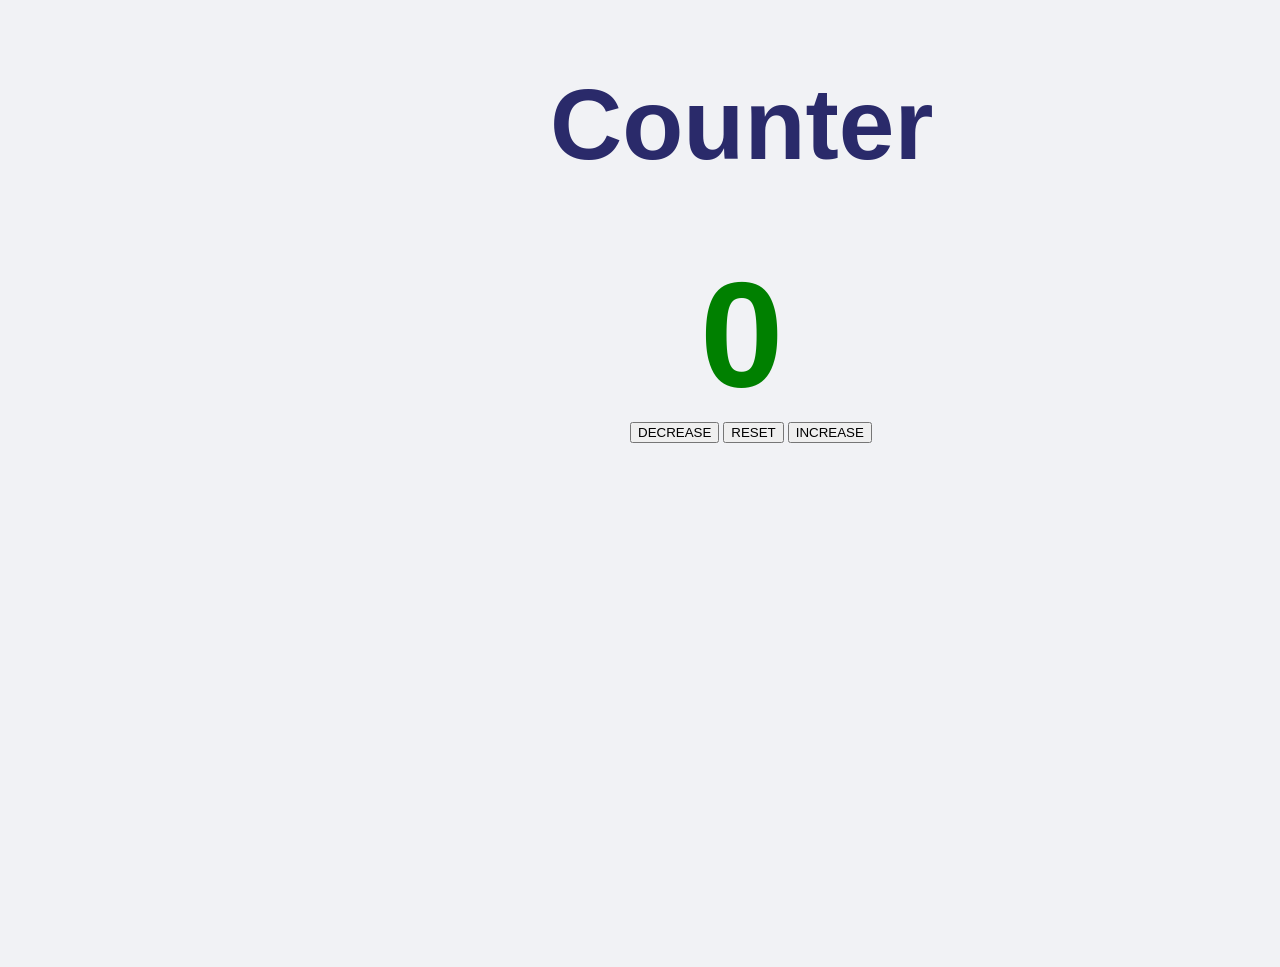
==== index.html @ f72c4113 "counter app" ====
<!DOCTYPE html>
<html lang="en">
<head>
  <meta charset="UTF-8">
  <meta http-equiv="X-UA-Compatible" content="IE=edge">
  <meta name="viewport" content="width=device-width, initial-scale=1.0">
  <title>counterapp</title>
  <link rel="stylesheet" href="style.css">
</head>
<body>

  <div class="container">
    <h1>Counter</h1>
  </div>

  <p id="count">0</p>

  <div id="btns">
    <button id="dec">DECREASE</button>
    <button id="reset">RESET</button>
    <button id="inc">INCREASE</button>
  </div>
  
  <script src="script.js"></script>

</body>
</html>
---- style.css ----
* {
  box-sizing: border-box;
}

html, 
body {
  margin: 0;
  height: 100%;
  background-color: rgb(241,242,245);
}

.container{
margin: auto 550px;
}

h1, p {
  font-weight: bold;
  font-size: 100px;
  font-family: Arial, Helvetica, sans-serif;
  color: rgb(42, 42, 106);
}

p{
  color: green;
  font-size: 150px;
  margin: auto 700px;
}

#btns{
  margin-left: 630px;
}
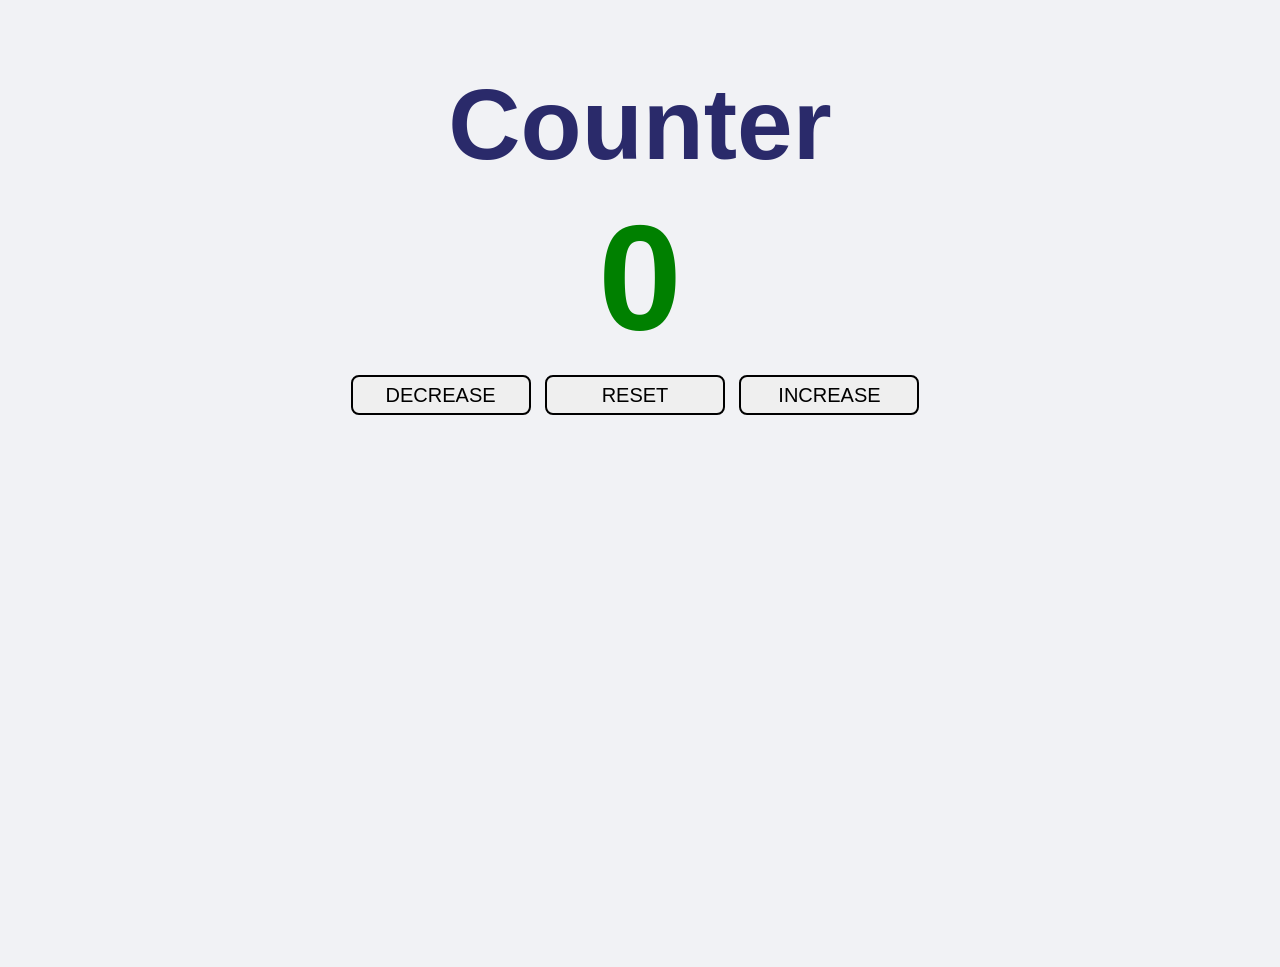
==== commit 920e8d4a: "Fix css styles" ====
--- a/index.html
+++ b/index.html
@@ -11,15 +11,17 @@
 
   <div class="container">
     <h1>Counter</h1>
+
+    <p id="count">0</p>
+
+    <div class="counter__actions">
+      <button class="decreaseBtn">DECREASE</button>
+      <button class="resetBtn">RESET</button>
+      <button class="increaseBtn">INCREASE</button>
+    </div>
+    
   </div>
 
-  <p id="count">0</p>
-
-  <div id="btns">
-    <button id="dec">DECREASE</button>
-    <button id="reset">RESET</button>
-    <button id="inc">INCREASE</button>
-  </div>
   
   <script src="script.js"></script>
 
--- a/style.css
+++ b/style.css
@@ -7,30 +7,43 @@
 body {
   margin: 0;
   height: 100%;
-  background-color: rgb(241,242,245);
 }
 
-.container{
-margin: auto 550px;
+body {
+  background-color: rgb(241,242,245);
+  font-family: Arial, Helvetica, sans-serif;
+}
+
+.container {
+  text-align: center;
 }
 
 h1, p {
   font-weight: bold;
-  font-size: 100px;
-  font-family: Arial, Helvetica, sans-serif;
   color: rgb(42, 42, 106);
 }
 
-p{
+h1 {
+  margin-bottom: 10px;
+  font-size: 100px;
+}
+
+p {
   color: green;
   font-size: 150px;
-  margin: auto 700px;
+  margin: 10px;
 }
 
-#btns{
-  margin-left: 630px;
+button {
+  border: 2px solid #000;
+  border-radius: 8px;
+  height: 40px;
+  min-width: 180px;
+  font-size: 20px;
+  margin-right: 10px;
+  cursor: pointer;
 }
 
-
-
-
+button:active {
+  border-color: blue;
+}
